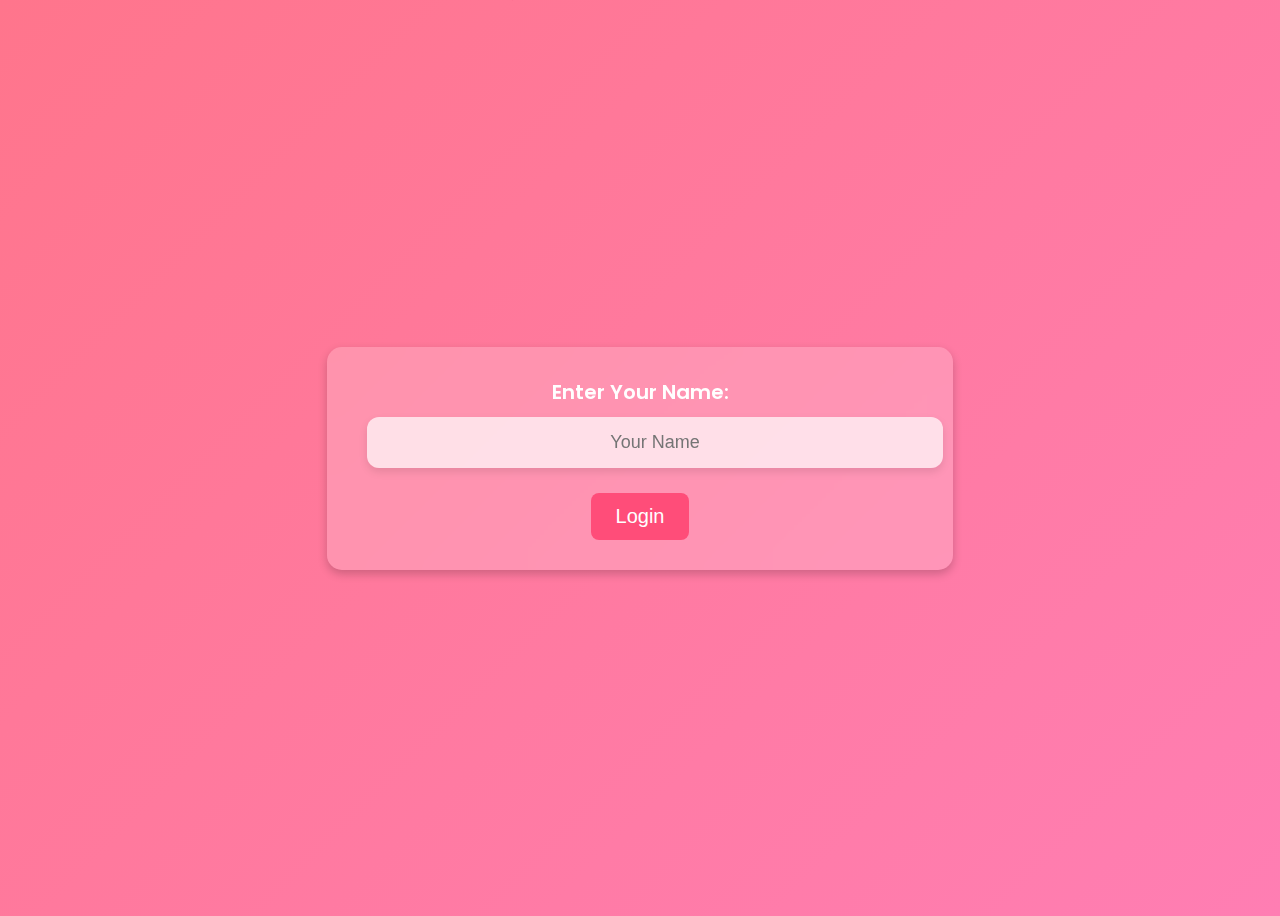
==== index.html @ ec1b3312 "Rename main.html to index.html" ====
<!DOCTYPE html>
<html lang="en">
<head>
    <meta charset="UTF-8">
    <meta name="viewport" content="width=device-width, initial-scale=1.0">
    <title>Love Login by shobhit</title>
    <link rel="stylesheet" href="style.css">
    <link href="https://fonts.googleapis.com/css2?family=Poppins:wght@300;400;600&display=swap" rel="stylesheet">
    <style>
        body {
            display: flex;
            justify-content: center;
            align-items: center;
            height: 100vh;
            background: linear-gradient(135deg, #ff758c, #ff7eb3);
            font-family: 'Poppins', sans-serif;
            overflow: hidden; /* Prevent scrolling */
            position: relative; /* Needed for absolute positioning of emojis */
        }
        
        #login-form {
            background: rgba(255, 255, 255, 0.2);
            padding: 30px 40px;
            border-radius: 15px;
            backdrop-filter: blur(10px);
            box-shadow: 0px 4px 10px rgba(0, 0, 0, 0.2);
            text-align: center;
            animation: fadeIn 1s ease-in-out;
            position: relative;
            z-index: 10; /* Ensure form stays on top */
        }
        
        label {
            font-size: 20px;
            color: white;
            font-weight: 600;
            margin-bottom: 10px;
        }
        
        input {
            width: 100%;
            padding: 15px;
            margin: 10px 0;
            border: none;
            border-radius: 12px;
            font-size: 18px;
            text-align: center;
            background: rgba(255, 255, 255, 0.7);
            color: #333;
            box-shadow: 0 4px 8px rgba(0, 0, 0, 0.1);
            transition: background 0.3s ease;
        }

        input:focus {
            background: rgba(255, 255, 255, 0.9);
            outline: none;
            box-shadow: 0 0 8px rgba(255, 77, 121, 0.7);
        }
        
        button {
            background: #ff4d79;
            color: white;
            border: none;
            padding: 12px 25px;
            font-size: 20px;
            border-radius: 8px;
            cursor: pointer;
            transition: 0.3s;
            margin-top: 15px;
        }
        
        button:hover {
            background: #ff2357;
            transform: scale(1.1);
        }
        
        @keyframes fadeIn {
            from { opacity: 0; transform: translateY(-20px); }
            to { opacity: 1; transform: translateY(0); }
        }

        /* Falling emoji animation */
        .falling-emoji {
            position: absolute;
            font-size: 2em;
            top: -50px;
            animation: fall linear infinite;
        }

        @keyframes fall {
            from { transform: translateY(-50px); }
            to { transform: translateY(100vh); }
        }

    </style>
</head>
<body>
    <form id="login-form">
        <label for="code">Enter Your Name:</label>
        <input type="text" id="code" name="code" placeholder="Your Name">
        <button id="submit-btn">Login</button>
    </form>
    <div id="result"></div>
    <script>
        const form = document.getElementById('login-form');
        const codeInput = document.getElementById('code');
        const submitBtn = document.getElementById('submit-btn');
        const resultDiv = document.getElementById('result');

        const secretCode = 'Shobhit'; // Replace with your secret code
        const nextPageUrl = 'main.html'; // Replace with the URL of the new page

        form.addEventListener('submit', (e) => {
            e.preventDefault();
            const userInput = codeInput.value.trim();
            if (userInput === secretCode) {
                resultDiv.innerHTML = 'Baby';
                window.location.href = nextPageUrl; // Redirect to new page
            } else {
                resultDiv.innerHTML = 'Naa Tum meri baby nhi hoo kon hooo tum kaha hai meri Shobhit';
            }
        });

        // Function to create falling emojis
        function createFallingEmoji() {
            const emojis = ['❤️', '💖', '💘', '💕', '💞', '💓', '💗', '😍'];
            const emoji = document.createElement('div');
            emoji.classList.add('falling-emoji');
            emoji.innerText = emojis[Math.floor(Math.random() * emojis.length)];
            emoji.style.left = Math.random() * 100 + 'vw'; // Random horizontal position
            emoji.style.animationDuration = (Math.random() * 3 + 2) + 's'; // Random speed for fall
            document.body.appendChild(emoji);
            setTimeout(() => emoji.remove(), 5000); // Remove emoji after it falls
        }

        // Generate falling emojis every 500ms
        setInterval(createFallingEmoji, 500);
    </script>
</body>
</html>
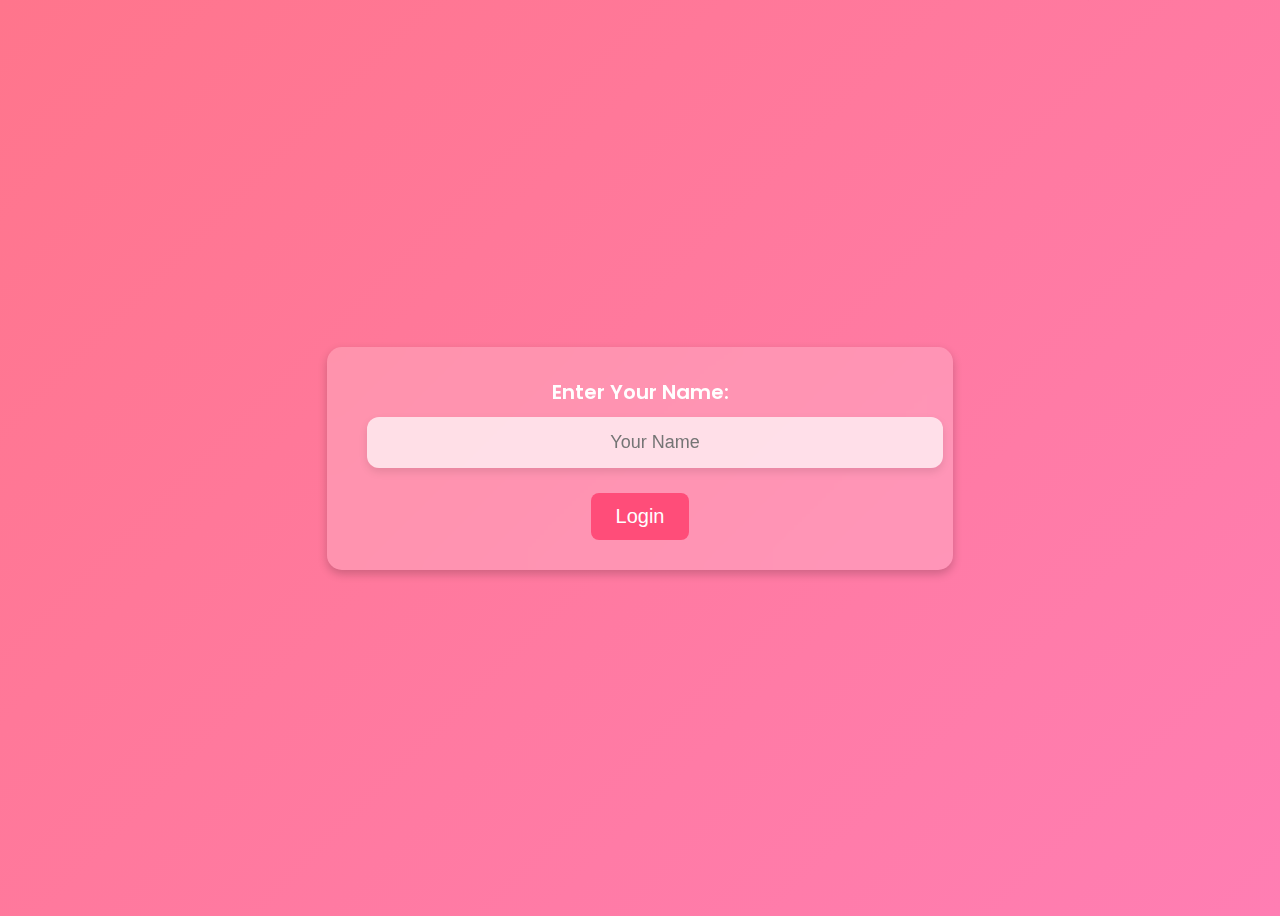
==== commit e3aa0c10: "Update index.html" ====
--- a/index.html
+++ b/index.html
@@ -3,7 +3,7 @@
 <head>
     <meta charset="UTF-8">
     <meta name="viewport" content="width=device-width, initial-scale=1.0">
-    <title>Love Login by shobhit</title>
+    <title>Love Login by arjuu</title>
     <link rel="stylesheet" href="style.css">
     <link href="https://fonts.googleapis.com/css2?family=Poppins:wght@300;400;600&display=swap" rel="stylesheet">
     <style>
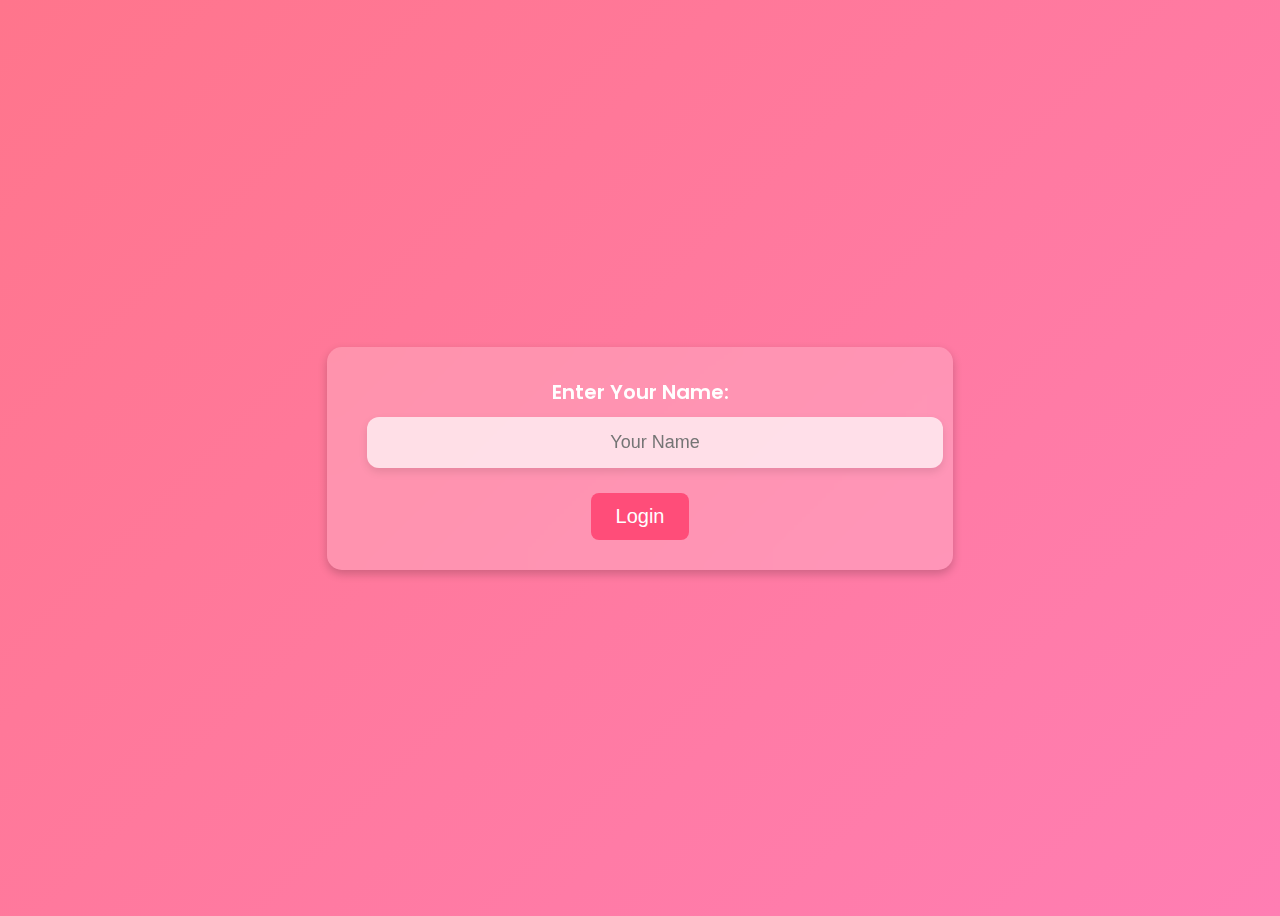
==== commit 73093d5a: "Update index.html" ====
--- a/index.html
+++ b/index.html
@@ -107,7 +107,7 @@
         const submitBtn = document.getElementById('submit-btn');
         const resultDiv = document.getElementById('result');
 
-        const secretCode = 'Shobhit'; // Replace with your secret code
+        const secretCode = 'ajuuu'; // Replace with your secret code
         const nextPageUrl = 'main.html'; // Replace with the URL of the new page
 
         form.addEventListener('submit', (e) => {
@@ -117,7 +117,7 @@
                 resultDiv.innerHTML = 'Baby';
                 window.location.href = nextPageUrl; // Redirect to new page
             } else {
-                resultDiv.innerHTML = 'Naa Tum meri baby nhi hoo kon hooo tum kaha hai meri Shobhit';
+                resultDiv.innerHTML = 'Type our secret code';
             }
         });
 
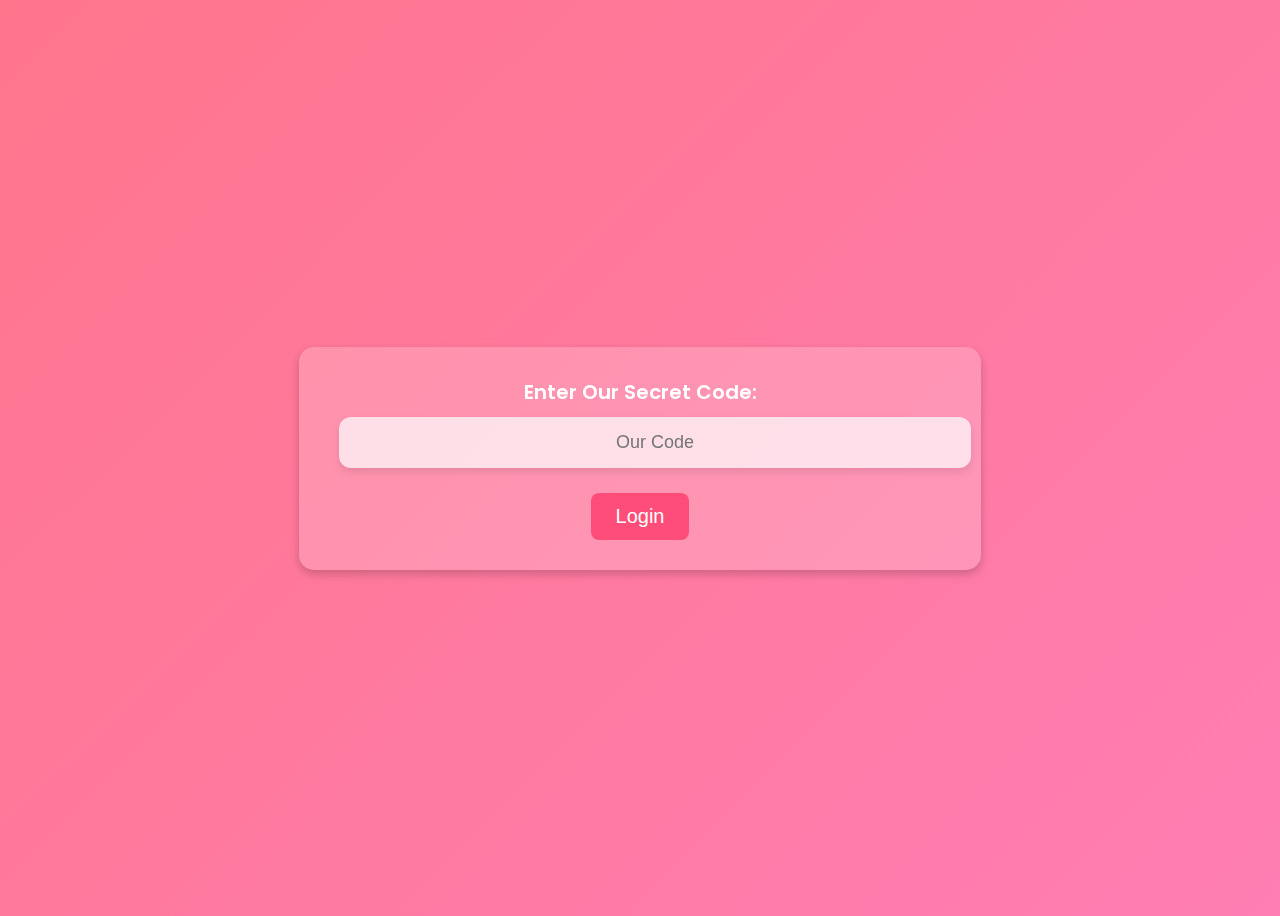
==== commit dfc78d9d: "Update index.html" ====
--- a/index.html
+++ b/index.html
@@ -96,8 +96,8 @@
 </head>
 <body>
     <form id="login-form">
-        <label for="code">Enter Your Name:</label>
-        <input type="text" id="code" name="code" placeholder="Your Name">
+        <label for="code">Enter Our Secret Code:</label>
+        <input type="text" id="code" name="code" placeholder="Our Code">
         <button id="submit-btn">Login</button>
     </form>
     <div id="result"></div>
@@ -111,15 +111,15 @@
         const nextPageUrl = 'main.html'; // Replace with the URL of the new page
 
         form.addEventListener('submit', (e) => {
-            e.preventDefault();
-            const userInput = codeInput.value.trim();
-            if (userInput === secretCode) {
-                resultDiv.innerHTML = 'Baby';
-                window.location.href = nextPageUrl; // Redirect to new page
-            } else {
-                resultDiv.innerHTML = 'Type our secret code';
-            }
-        });
+    e.preventDefault();
+    const userInput = codeInput.value.trim().toLowerCase(); // Trim and convert to lowercase
+    if (userInput === secretCode) {
+        resultDiv.innerHTML = 'Baby';
+        window.location.href = nextPageUrl; // Redirect to new page
+    } else {
+        resultDiv.innerHTML = 'Type our secret code';
+    }
+});
 
         // Function to create falling emojis
         function createFallingEmoji() {
